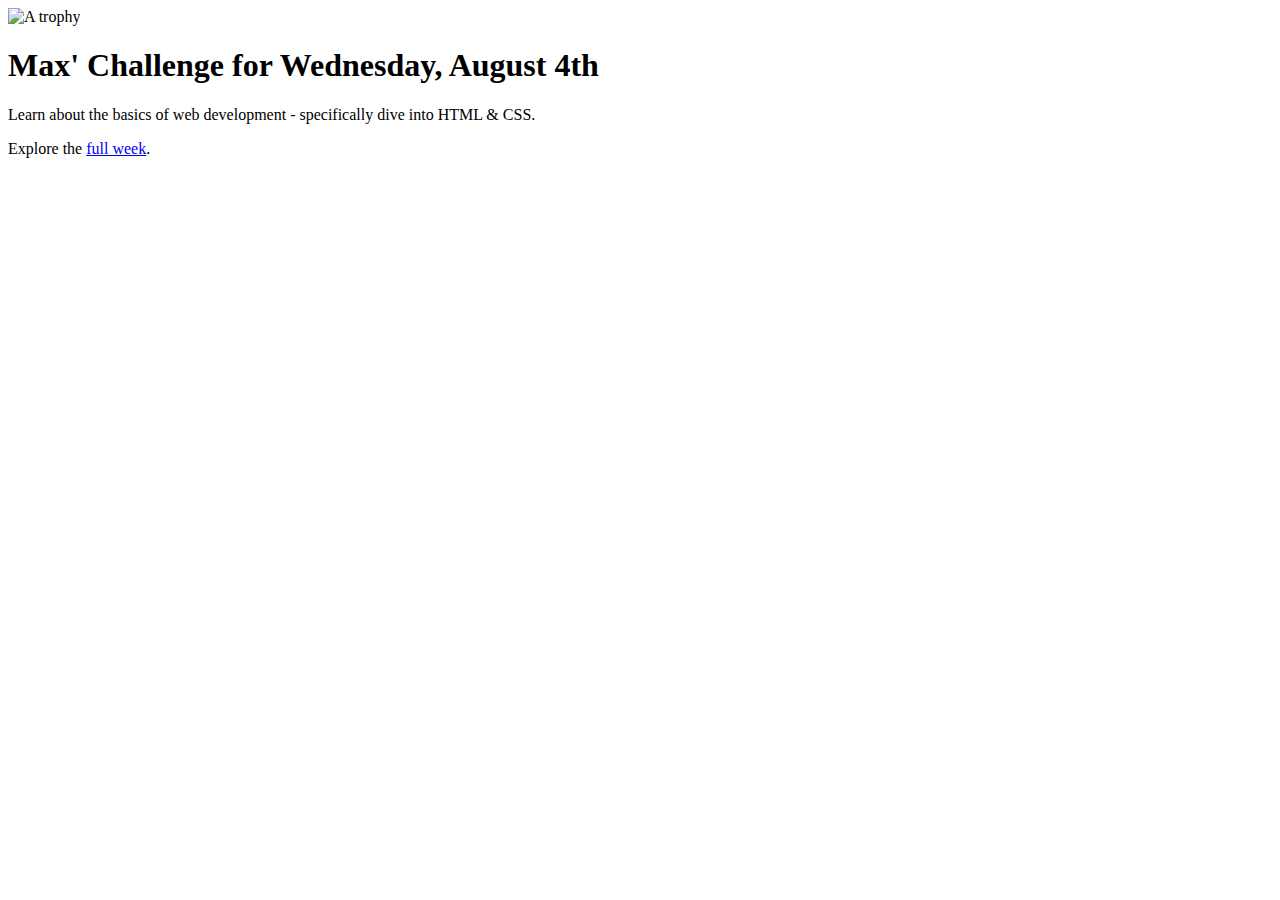
==== my-daily-challeng/index.html @ 1d317f41 "Update full-week.html" ====
<!DOCTYPE html> <!-- HTML Version -->
<html lang="en">
  <head> <!-- Page Metadata -->
    <meta charset="UTF-8">
    <link rel="preconnect" href="https://fonts.gstatic.com" /> <!-- 빈 태그(Empty Tag) - Closing Tag와 Content 없음) -->
    <link
      href="https://fonts.googleapis.com/css2?family=Fira+Sans:wght@400;700&family=Oswald:wght@700&display=swap"
      rel="stylesheet"
    />
  <!-- 
    공유되는 css 파일을 먼저 가져오고, 
    필요할 경우 두 번째 파일이 첫 번째 파일(공유되는 CSS)의 style 일부를 재정의하도록 하기 위해
    파일의 작성 순서 중요 -->
    <link rel="stylesheet" href="styles/shared.css" />
    <link rel="stylesheet" href="styles/daily-challenge.css" />
    <title>My Daily Challenge</title>
  </head>
  <body> <!-- Page Content -->
    <img src="images/challenges-trophy.jpg" alt="A trophy"> <!-- img태그의 alt속성의 값은 fallback 텍스트. 더불어 스크린 리더 사용자가 해당 이미지가 무엇인지 파악할 수 있는 텍스트. -->
    <h1>Max' Challenge for Wednesday, August 4th</h1>
    <p id="todays-challenge">
      Learn about the basics of web development - specifically dive into HTML &
      CSS.
    </p>
    <p>Explore the <a href="full-week.html">full week</a>.</p>
  </body>
</html>
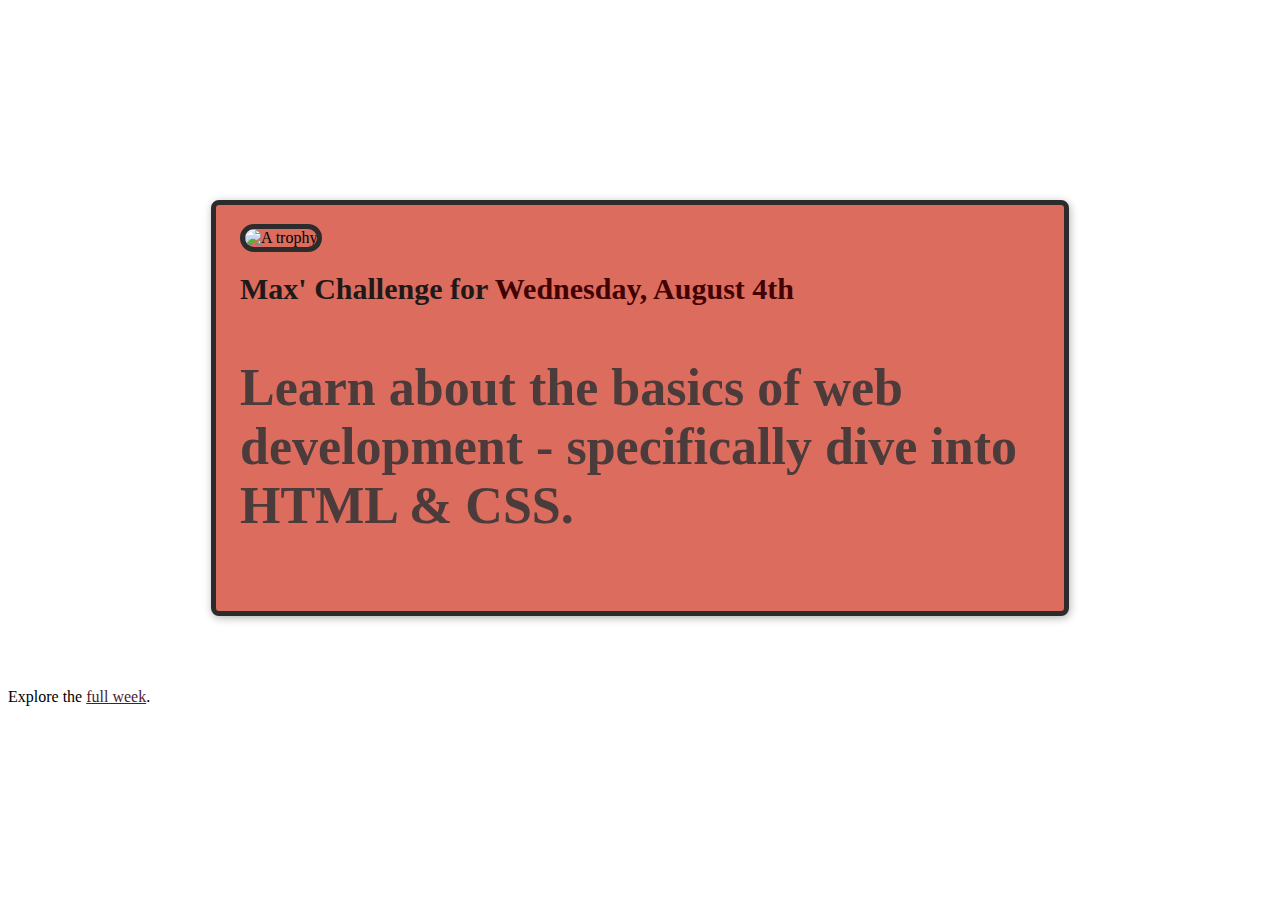
==== commit 39ee93be: "Update index.html" ====
--- a/my-daily-challeng/index.html
+++ b/my-daily-challeng/index.html
@@ -1,27 +1,27 @@
 <!DOCTYPE html> <!-- HTML Version -->
 <html lang="en">
   <head> <!-- Page Metadata -->
-    <meta charset="UTF-8">
-    <link rel="preconnect" href="https://fonts.gstatic.com" /> <!-- 빈 태그(Empty Tag) - Closing Tag와 Content 없음) -->
+    <meta charset="UTF-8" />
+    <link rel="preconnect" href="https://fonts.gstatic.com" />
     <link
       href="https://fonts.googleapis.com/css2?family=Fira+Sans:wght@400;700&family=Oswald:wght@700&display=swap"
       rel="stylesheet"
     />
-  <!-- 
-    공유되는 css 파일을 먼저 가져오고, 
-    필요할 경우 두 번째 파일이 첫 번째 파일(공유되는 CSS)의 style 일부를 재정의하도록 하기 위해
-    파일의 작성 순서 중요 -->
     <link rel="stylesheet" href="styles/shared.css" />
     <link rel="stylesheet" href="styles/daily-challenge.css" />
     <title>My Daily Challenge</title>
   </head>
   <body> <!-- Page Content -->
-    <img src="images/challenges-trophy.jpg" alt="A trophy"> <!-- img태그의 alt속성의 값은 fallback 텍스트. 더불어 스크린 리더 사용자가 해당 이미지가 무엇인지 파악할 수 있는 텍스트. -->
-    <h1>Max' Challenge for Wednesday, August 4th</h1>
-    <p id="todays-challenge">
-      Learn about the basics of web development - specifically dive into HTML &
-      CSS.
-    </p>
-    <p>Explore the <a href="full-week.html">full week</a>.</p>
+    <main>
+      <img src="images/challenges-trophy.jpg" alt="A trophy" /> <!-- img태그의 alt속성의 값은 fallback 텍스트. 더불어 스크린 리더 사용자가 해당 이미지가 무엇인지 파악할 수 있는 텍스트. -->
+      <h1>Max' Challenge for <span>Wednesday, August 4th</span></h1>
+      <p id="todays-challenge">
+        Learn about the basics of web development - specifically dive into HTML
+        & CSS.
+      </p>
+    </main>
+    <footer>
+      <p>Explore the <a href="full-week.html">full week</a>.</p>
+    </footer>
   </body>
-</html>+</html>
--- a/my-daily-challeng/styles/daily-challenge.css
+++ b/my-daily-challeng/styles/daily-challenge.css
@@ -0,0 +1,36 @@
+main {
+  width: 800px;
+  margin: 200px auto 72px auto;
+  background-color: rgb(219, 108, 94);
+  padding: 24px;
+  border: 5px solid rgb(44, 44, 44);
+  border-radius: 8px;
+  box-shadow: 1px 2px 8px rgba(0, 0, 0, 0.3);
+}
+
+img {
+  width: 200px;
+  height: 200px;
+  border-radius: 100px;
+  border: 5px solid rgb(44, 44, 44);
+  margin-top: -134px;
+}
+
+h1 {
+  font-size: 30px;
+  color: rgb(31, 25, 25);
+}
+
+a {
+  color: rgb(73, 29, 50);
+}
+
+span {
+  color: rgb(66, 2, 2);
+}
+
+#todays-challenge {
+  color: rgb(75, 59, 59);
+  font-weight: bold;
+  font-size: 52px;
+}